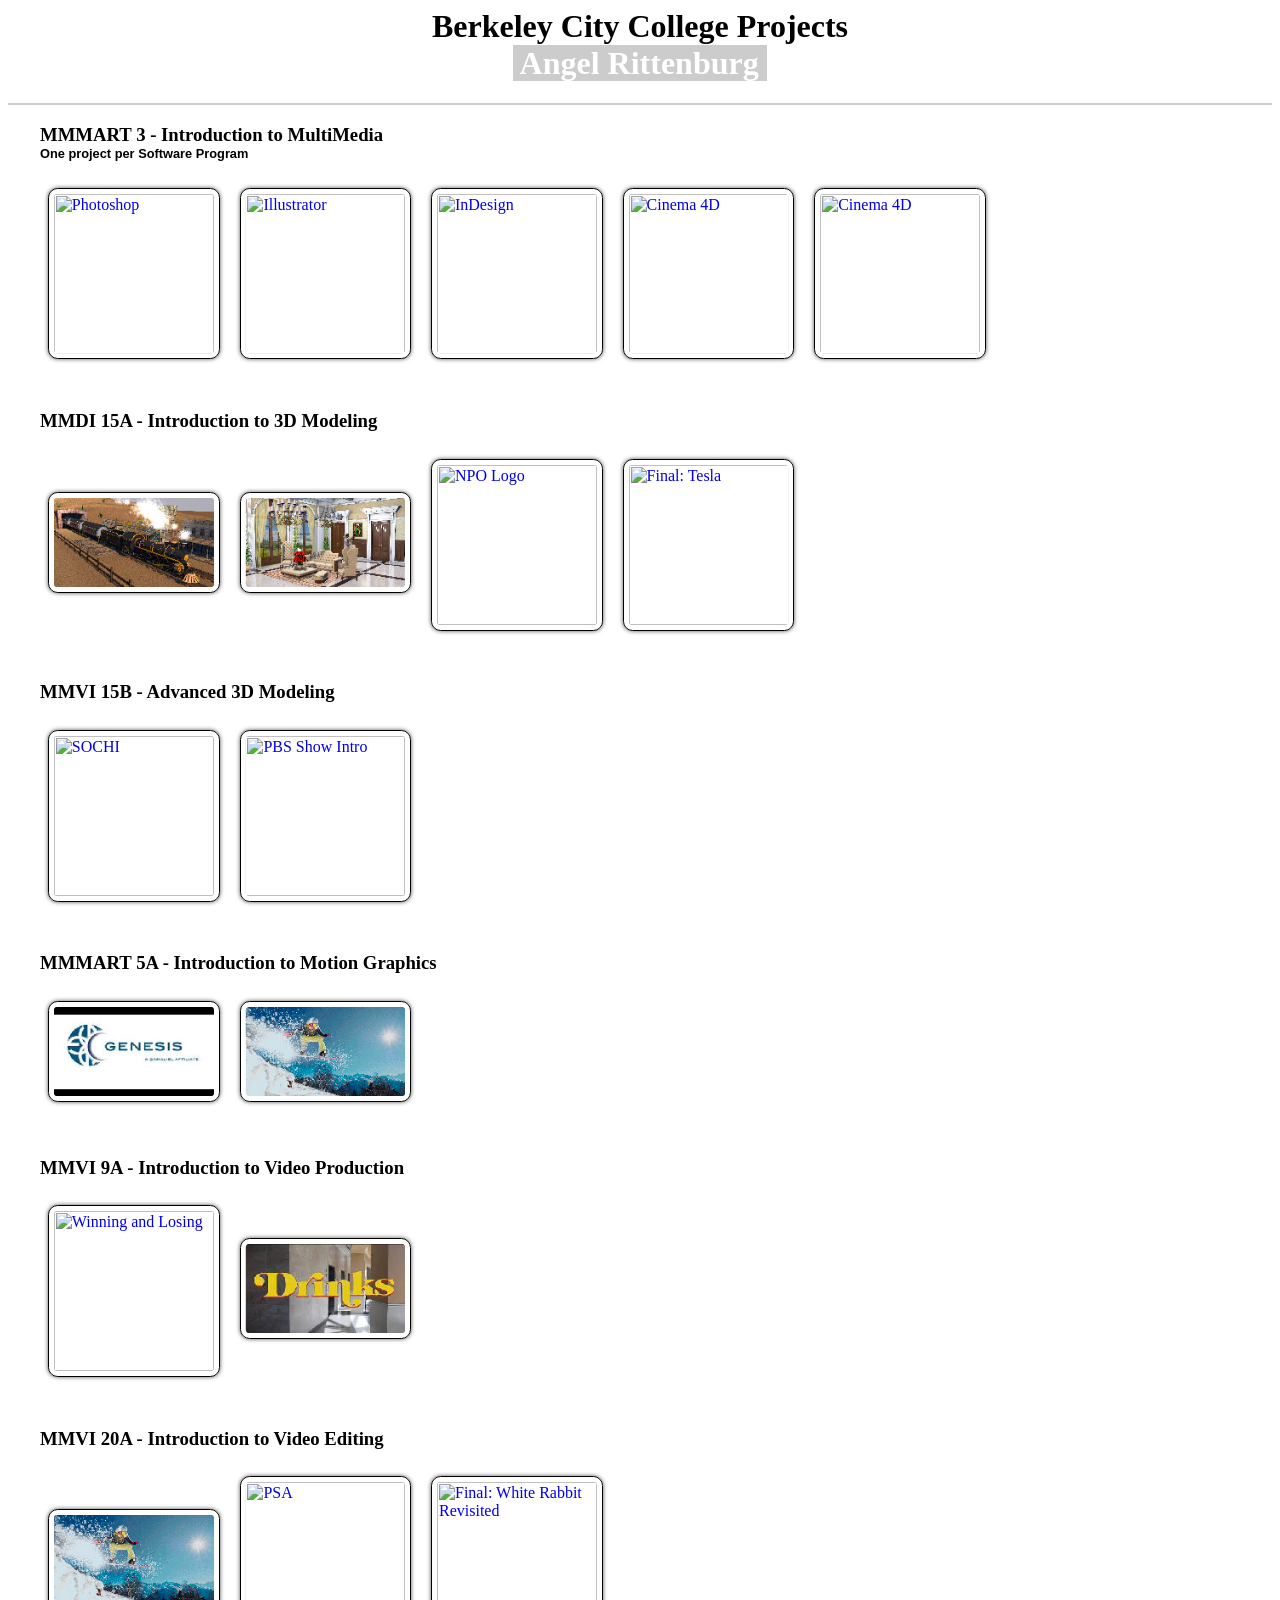
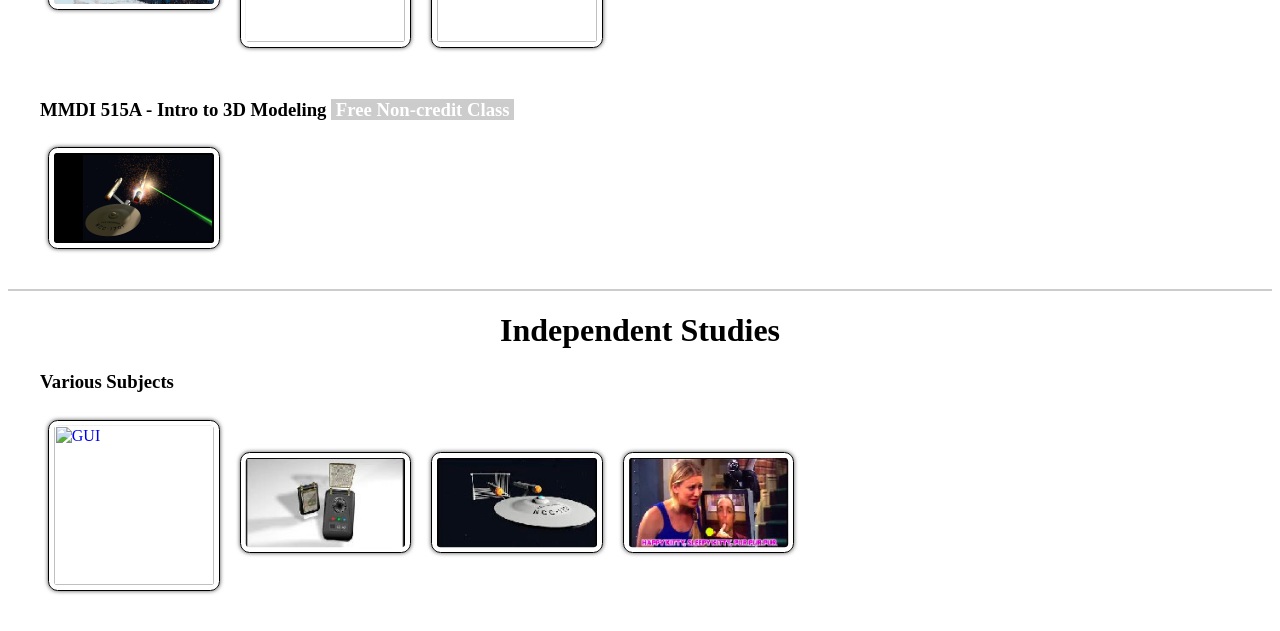
==== bcc/bcc.html @ 00ed19a5 "Repository created Files uploaded from Mac Studio" ====
<html>
    <head>
        <meta charset="UTF-8">
        <meta name="viewport" content="width=device-width, initial-scale=1, shrink-to-fit=no">
    <link rel="stylesheet" href="wr-css.css">
    <style>
      .backgroundcolor {
        border-radius: 25px;
        background: #cfcfcf;
        padding: 40px;
      }
      .angeL {
        background-color: #ccc;
        color: #fff;
      }
      #angeL, hr {
        border: #ccc solid .01rem;
      }
      .angeL2 {
        padding: 0 2rem;
      }
      #angeL2, img {
        margin: .5rem .5rem 2rem .5rem;
        width: 10rem;
        float: none;
        border: #000 .05rem solid;
        border-radius: .6rem;
        padding: .3rem;
        box-shadow: #525252 0px 0px 4px;
      }
      .caption {
        font-family: Arial, Helvetica, sans-serif;
        font-weight: 600;
        font-size: .8rem;
        margin: 0px;
        text-align: center;
      }
    </style>
    <title>Berkeley City College Projects | Angel Rittenburg</title>
</head>
<body>
    <div style="text-align: center;">
    <h1>Berkeley City College Projects<br/> <span class="angeL">&nbsp;Angel Rittenburg&nbsp;</span></h1>
    </div>
    <div class="angeL">
        <hr/>
    </div>
    <div class="angeL2">
      <h3>MMMART 3 - Introduction to MultiMedia<br /><span class="caption">One project per Software Program</span></h3>
      <a href="#" target="_blank"><img src="#" alt="Photoshop"></a>
      <a href="#" target="_blank"><img src="#" alt="Illustrator"></a>
      <a href="#" target="_blank"><img src="#" alt="InDesign"></a>
      <a href="#" target="_blank"><img src="#" alt="Cinema 4D"></a>
      <a href="#" target="_blank"><img src="#" alt="Cinema 4D"></a>
      <h3>MMDI 15A - Introduction to 3D Modeling</h3>
      <a href="https://docs.google.com/presentation/d/1h0hNgGyzepCiXZ9iIZQZOsV4nKHNKyoj/edit?usp=sharing&ouid=116327307470406542644&rtpof=true&sd=true" target="_blank"><img src="image_drop/thumb-001.jpg" alt="Train"></a>
      <a href="https://youtu.be/lpc-E8oDR24" target="_blank"><img src="image_drop/thumb-002.jpg" alt="Room"></a>
      <a href="https://youtu.be/fPs11xPxeLc" target="_blank"><img src="https://tinyurl.com/yckxbbet" alt="NPO Logo"></a>
      <a href="https://youtu.be/7XZ28Q-x8lI" target="_blank"><img src="https://tinyurl.com/2p8ur23v" alt="Final: Tesla"></a>
      <h3>MMVI 15B - Advanced 3D Modeling</h3>
      <a href="https://youtu.be/fazo9HaDUvk" target="_blank"><img src="https://tinyurl.com/mpcpchbx" alt="SOCHI"></a>
      <a href="https://youtu.be/B9sS5SPWIA8" target="_blank"><img src="https://tinyurl.com/yndh8tp5" alt="PBS Show Intro"></a>
      <h3>MMMART 5A - Introduction to Motion Graphics</h3>
      <a href="https://youtu.be/TFvg7usDI5Y" target="_blank"><img src="image_drop/thumb-007.jpg" alt="Genesis Promo"></a>
      <a href="#" target="_blank"><img src="image_drop/thumb-000.jpg" alt="Final: Good Girls promo"></a>
      <h3>MMVI 9A - Introduction to Video Production</h3>
      <a href="https://youtu.be/MYSd92gCe5Y" target="_blank"><img src="https://tinyurl.com/289axx8f" alt="Winning and Losing"></a>
      <a href="https://youtu.be/RYPHdlo79iQ" target="_blank"><img src="image_drop/thumb-005.jpg" alt="Final: Drinks"></a>
      <h3>MMVI 20A - Introduction to Video Editing</h3>
      <a href="../angelfinal2022/index.html" target="_blank"><img src="image_drop/thumb-000.jpg"></a>
      <a href="https://youtu.be/GSxre1SSnUM" target="_blank"><img src="https://tinyurl.com/rnn2vr84" alt="PSA"></a>
      <a href="../angelfinal2022/index.html" target="_blank"><img src="https://tinyurl.com/4kr4x2sb" alt="Final: White Rabbit Revisited"></a>
      <h3>MMDI 515A - Intro to 3D Modeling <span class="angeL">&nbsp;Free Non-credit Class&nbsp;</span></h3>
      <a href="https://docs.google.com/presentation/d/1us8Vv79ppXKYR2NhT92e9jAT3JtlIju7/edit?usp=sharing&ouid=116327307470406542644&rtpof=true&sd=true" target="blank"><img src="image_drop/thumb-008.jpg" alt="Spaceship"></a>
      <a href=""></a>
    </div>


    <hr class="angeL">
    <div class="angeL2">
      <h1 style="text-align: center;">Independent Studies</h1>
      <h3>Various Subjects</h3>      
      <a href="https://youtu.be/3uT_xDz5EUc" target="_blank"><img src="https://tinyurl.com/4r5wcrjn" alt="GUI"></a>
      <a href="https://youtu.be/ImjP-ANzmWw" target="_blank"><img src="image_drop/thumb-006.jpg" alt="TOS Communicator"></a>
      <a href="https://youtu.be/lpc-E8oDR24" target="_blank"><img src="image_drop/thumb-003.jpg" alt="Fly Out"></a>
      <a href="https://youtu.be/19yqhDIz2Oo" target="_blank"><img src="image_drop/thumb-004.jpg" alt="Soft Kitty"></a>
    </div>
</body>
</html>
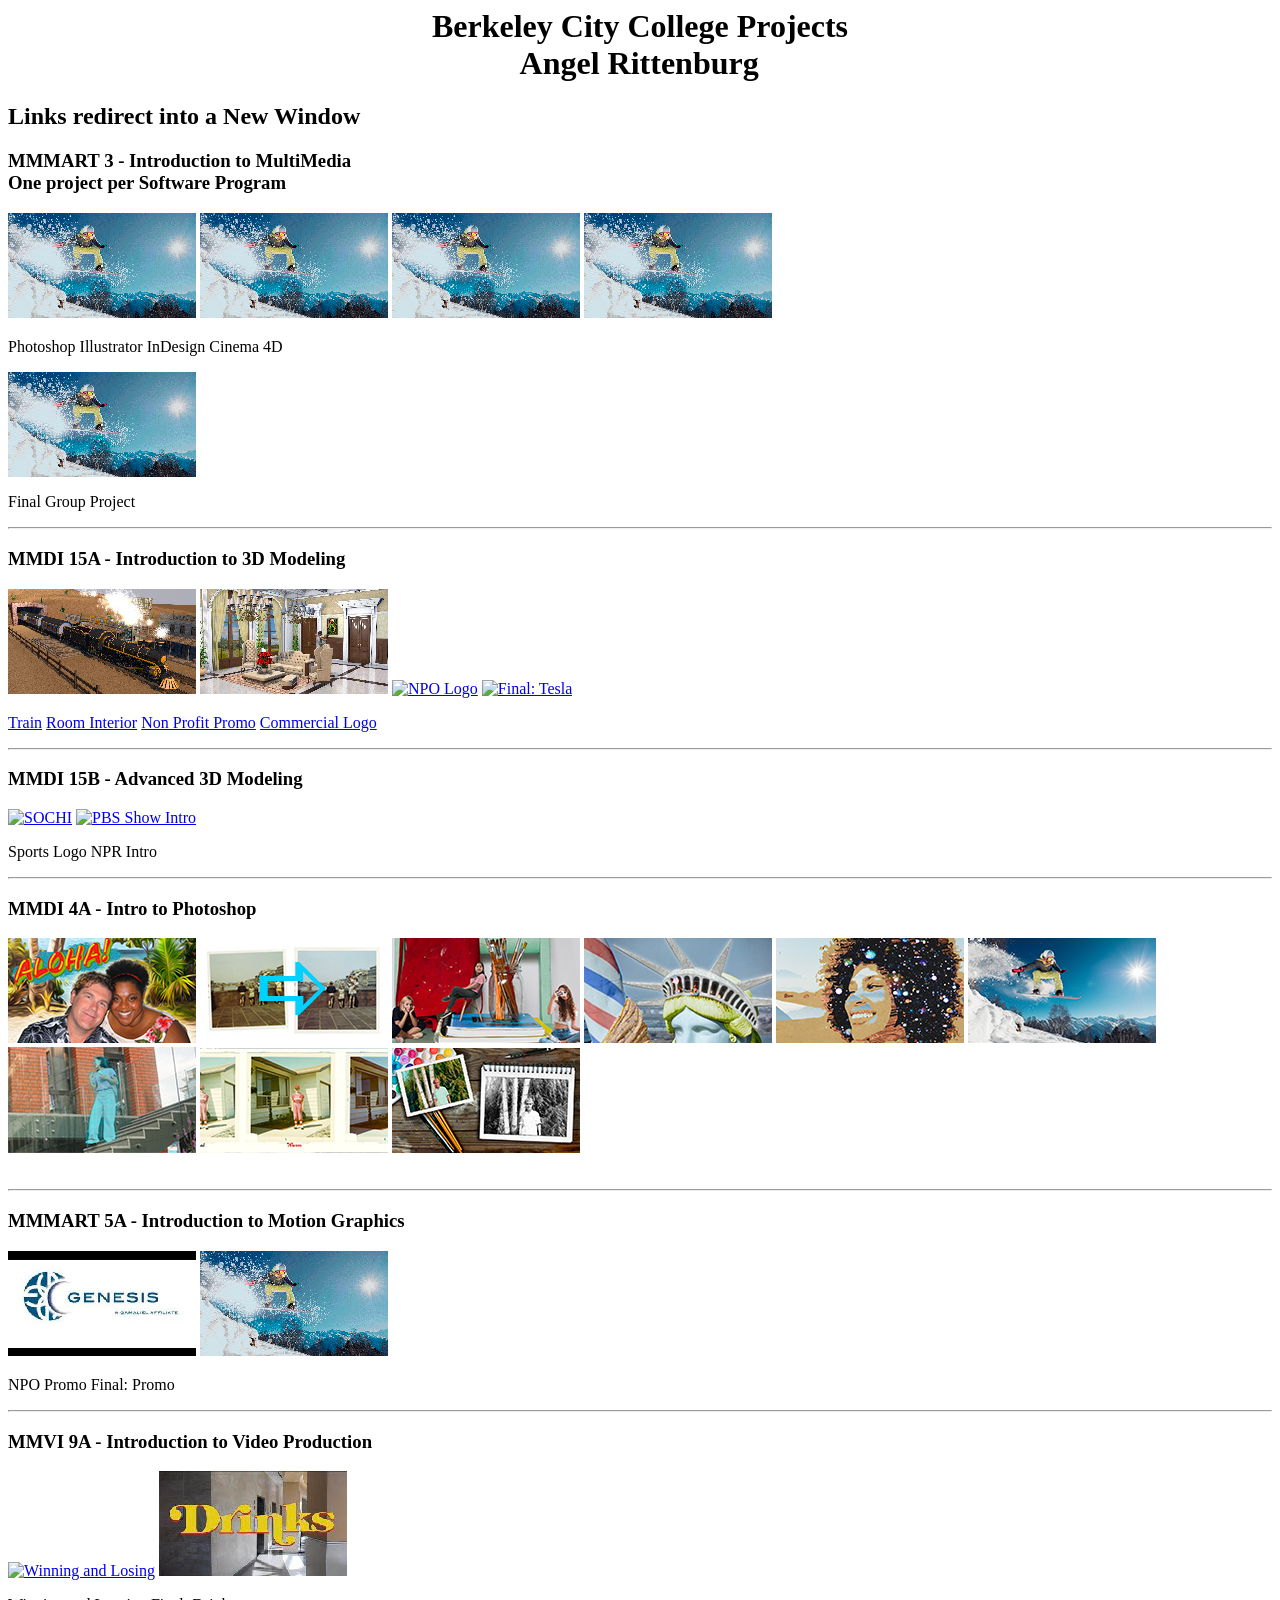
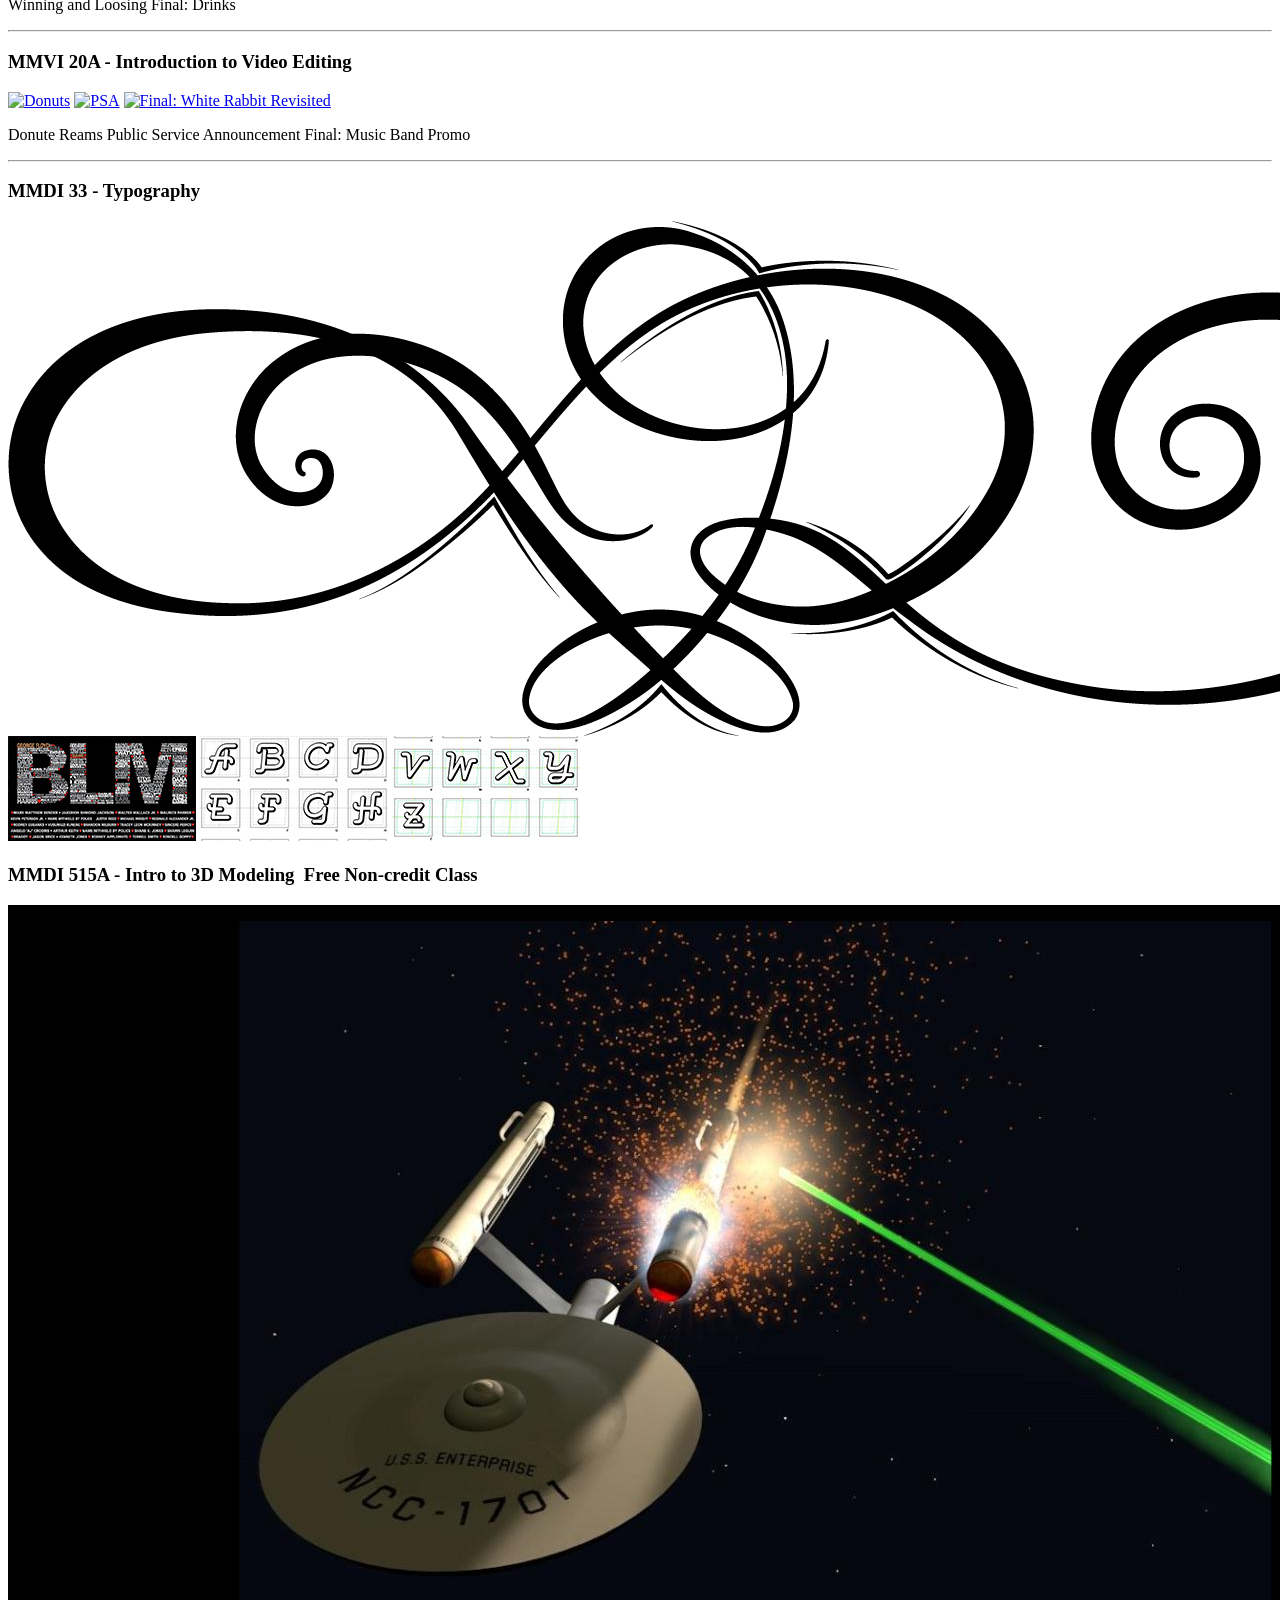
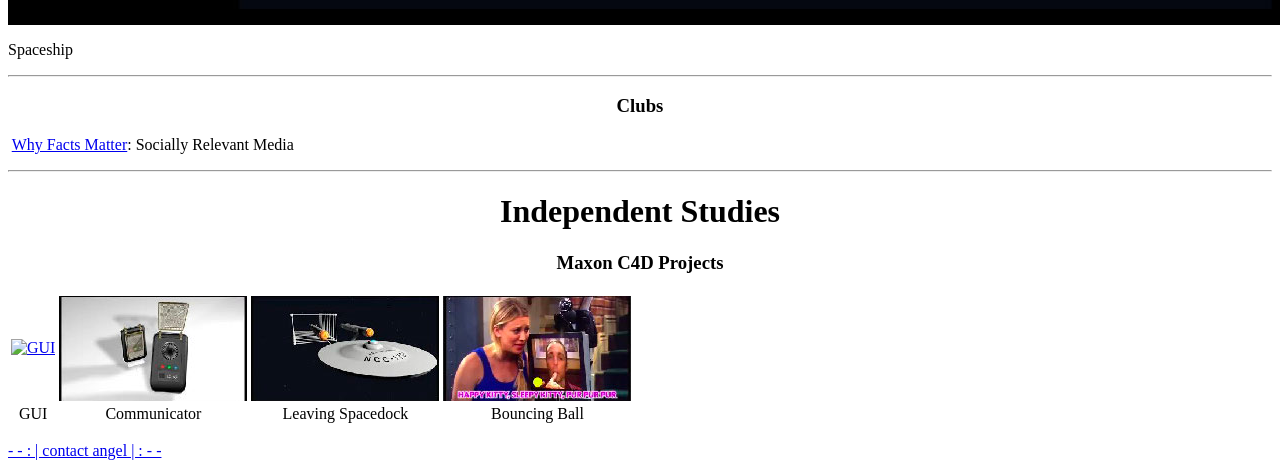
==== commit f1304bbd: "Update and additions" ====
--- a/bcc/bcc.html
+++ b/bcc/bcc.html
@@ -3,87 +3,127 @@
         <meta charset="UTF-8">
         <meta name="viewport" content="width=device-width, initial-scale=1, shrink-to-fit=no">
     <link rel="stylesheet" href="wr-css.css">
+    <link rel="stylesheet" href="bcc-ar.css">
+    <!-- Google Fonts -->
+    <link rel="stylesheet"
+          href="https://fonts.googleapis.com/css?family=Montez|Playfair+Display">
     <style>
-      .backgroundcolor {
-        border-radius: 25px;
-        background: #cfcfcf;
-        padding: 40px;
-      }
-      .angeL {
-        background-color: #ccc;
-        color: #fff;
-      }
-      #angeL, hr {
-        border: #ccc solid .01rem;
-      }
-      .angeL2 {
-        padding: 0 2rem;
-      }
-      #angeL2, img {
-        margin: .5rem .5rem 2rem .5rem;
-        width: 10rem;
-        float: none;
-        border: #000 .05rem solid;
-        border-radius: .6rem;
-        padding: .3rem;
-        box-shadow: #525252 0px 0px 4px;
-      }
-      .caption {
-        font-family: Arial, Helvetica, sans-serif;
-        font-weight: 600;
-        font-size: .8rem;
-        margin: 0px;
-        text-align: center;
-      }
     </style>
     <title>Berkeley City College Projects | Angel Rittenburg</title>
 </head>
 <body>
     <div style="text-align: center;">
-    <h1>Berkeley City College Projects<br/> <span class="angeL">&nbsp;Angel Rittenburg&nbsp;</span></h1>
+    <h1 span class="boX">Berkeley City College Projects</span><br/> <span class="angeL">&nbsp;Angel Rittenburg&nbsp;</span></h1>
     </div>
     <div class="angeL">
-        <hr/>
+    </div>
+    <div class="boX2">
+      <h2>Links redirect into a New Window<!-- 2023 Spring | 2022 Fall Summer Spring | 2021 Fall --></h2>
+    </div>
+    <div class="angeL">
     </div>
     <div class="angeL2">
       <h3>MMMART 3 - Introduction to MultiMedia<br /><span class="caption">One project per Software Program</span></h3>
-      <a href="#" target="_blank"><img src="#" alt="Photoshop"></a>
-      <a href="#" target="_blank"><img src="#" alt="Illustrator"></a>
-      <a href="#" target="_blank"><img src="#" alt="InDesign"></a>
-      <a href="#" target="_blank"><img src="#" alt="Cinema 4D"></a>
-      <a href="#" target="_blank"><img src="#" alt="Cinema 4D"></a>
+      <p><a href="#" target="_blank"><img src="image_drop/thumb-000.jpg" alt="Photoshop"></a>
+        <a href="#" target="_blank"><img src="image_drop/thumb-000.jpg" alt="Illustrator"></a>
+        <a href="#" target="_blank"><img src="image_drop/thumb-000.jpg" alt="InDesign"></a>
+        <a href="#" target="_blank"><img src="image_drop/thumb-000.jpg" alt="Cinema 4D"></a>
+        </p>
+        <p><a class="caption">Photoshop</a>
+          <a class="caption">Illustrator</a>
+          <a class="caption">InDesign</a>
+          <a class="caption">Cinema 4D</a></p>
+          <p><a href="#" target="_blank"><img src="image_drop/thumb-000.jpg" alt="Cinema 4D"></a></p>
+        <p><a class="caption">Final Group Project</a></p>
+      <hr/>
       <h3>MMDI 15A - Introduction to 3D Modeling</h3>
-      <a href="https://docs.google.com/presentation/d/1h0hNgGyzepCiXZ9iIZQZOsV4nKHNKyoj/edit?usp=sharing&ouid=116327307470406542644&rtpof=true&sd=true" target="_blank"><img src="image_drop/thumb-001.jpg" alt="Train"></a>
-      <a href="https://youtu.be/lpc-E8oDR24" target="_blank"><img src="image_drop/thumb-002.jpg" alt="Room"></a>
-      <a href="https://youtu.be/fPs11xPxeLc" target="_blank"><img src="https://tinyurl.com/yckxbbet" alt="NPO Logo"></a>
-      <a href="https://youtu.be/7XZ28Q-x8lI" target="_blank"><img src="https://tinyurl.com/2p8ur23v" alt="Final: Tesla"></a>
-      <h3>MMVI 15B - Advanced 3D Modeling</h3>
-      <a href="https://youtu.be/fazo9HaDUvk" target="_blank"><img src="https://tinyurl.com/mpcpchbx" alt="SOCHI"></a>
-      <a href="https://youtu.be/B9sS5SPWIA8" target="_blank"><img src="https://tinyurl.com/yndh8tp5" alt="PBS Show Intro"></a>
+      <p><a href="https://docs.google.com/presentation/d/1h0hNgGyzepCiXZ9iIZQZOsV4nKHNKyoj/edit?usp=sharing&ouid=116327307470406542644&rtpof=true&sd=true" target="_blank"><img src="image_drop/thumb-001.jpg" alt="Train"></a>
+        <a href="https://docs.google.com/presentation/d/1fxdKPEq9g-sknTEkvknZQm8INrpMuNPn/edit?usp=sharing&ouid=116327307470406542644&rtpof=true&sd=true" target="_blank"><img src="image_drop/thumb-002.jpg" alt="Room"></a>
+        <a href="https://youtu.be/fPs11xPxeLc" target="_blank"><img src="https://tinyurl.com/yckxbbet" alt="NPO Logo"></a>
+        <a href="https://youtu.be/7XZ28Q-x8lI" target="_blank"><img src="https://tinyurl.com/2p8ur23v" alt="Final: Tesla"></a></p>
+      <p><a href="#" class="caption">Train</a>
+        <a href="#" class="caption">Room Interior</a>
+        <a href="#" class="caption">Non Profit Promo</a>
+        <a href="#" class="caption">Commercial Logo</a></p>
+        <hr/>
+      <h3>MMDI 15B - Advanced 3D Modeling</h3>
+      <p><a href="https://youtu.be/fazo9HaDUvk" target="_blank"><img src="image_drop/thumb-009.jpg" alt="SOCHI"></a>
+        <a href="https://youtu.be/B9sS5SPWIA8" target="_blank"><img src="image_drop/thumb-010.jpg" alt="PBS Show Intro"></a></p>
+        <p><a class="caption">Sports Logo</a>
+          <a class="caption">NPR Intro</a>
+          <hr/>
+      <h3>MMDI 4A - Intro to Photoshop</h3>
+      <p><a href="image_drop/01_Rittenburg_selphie_01.jpg" target="_blank"><img src="image_drop/thumb-019.jpg"></a>
+        <a href="image_drop//01.3_Rittenburg_retouch.jpg" target="_blank"><img src="image_drop/thumb-027.jpg"></a>
+        <a href="image_drop/02.1_Rittenburg_Comp_Scaling.jpg" target="_blank"><img src="image_drop/thumb-020.jpg" alt="Scaling"></a>
+        <a href="image_drop/03_Rittenburg_Collage_house.jpg" target="Hansel & Gretel or Candy House"><img src="image_drop/thumb-021.jpg"></a>
+        <a href="image_drop/04_Rittenburg_Collage.jpg" target="_blank"><img src="image_drop/thumb-022.jpg"></a>
+        <a href="https://youtu.be/vfhx_NS3fqo"" target="_blank"><img src="image_drop/thumb-023.jpg"></a>
+        <a href="image_drop/07_Rittenburg_Rotoscope.mp4" target="_blank"><img src="image_drop/thumb-024.jpg"></a>
+        <a href="image_drop/11.1_Rittenburg_Levels_Color.jpg" target="_blank"><img src="image_drop/thumb-025.jpg"></a>
+        <a href="image_drop/11.2_Rittenburg_Photo_Fix.png" target="_blank"><img src="image_drop/thumb-028.jpg"></a></p>
+      <p><a href="https://angelofthe510.github.io/bccwebdesign/github/webpage/angelfinal2022/index.html" target="_blank"><img src="image_drop/thumb-017.jpg" alt=""></a></p>
+      <hr />
       <h3>MMMART 5A - Introduction to Motion Graphics</h3>
-      <a href="https://youtu.be/TFvg7usDI5Y" target="_blank"><img src="image_drop/thumb-007.jpg" alt="Genesis Promo"></a>
-      <a href="#" target="_blank"><img src="image_drop/thumb-000.jpg" alt="Final: Good Girls promo"></a>
+      <p><a href="https://youtu.be/TFvg7usDI5Y" target="_blank"><img src="image_drop/thumb-007.jpg" alt="Genesis Promo"></a>
+        <a href="#" target="_blank"><img src="image_drop/thumb-000.jpg" alt="Final: Good Girls promo"></a></p>
+        <p><a class="caption">NPO Promo</a>
+        <a class="caption">Final: Promo</a></p>
+        <hr/>
       <h3>MMVI 9A - Introduction to Video Production</h3>
-      <a href="https://youtu.be/MYSd92gCe5Y" target="_blank"><img src="https://tinyurl.com/289axx8f" alt="Winning and Losing"></a>
-      <a href="https://youtu.be/RYPHdlo79iQ" target="_blank"><img src="image_drop/thumb-005.jpg" alt="Final: Drinks"></a>
+      <p><a href="https://youtu.be/MYSd92gCe5Y" target="_blank"><img src="image_drop/thumb-011.jpg" alt="Winning and Losing"></a>
+        <a href="https://youtu.be/RYPHdlo79iQ" target="_blank"><img src="image_drop/thumb-005.jpg" alt="Final: Drinks"></a></p>
+        <p><a class="caption">Winning and Loosing</a>
+        <a class="caption">Final: Drinks</a></p>
+      <hr/>
       <h3>MMVI 20A - Introduction to Video Editing</h3>
-      <a href="../angelfinal2022/index.html" target="_blank"><img src="image_drop/thumb-000.jpg"></a>
-      <a href="https://youtu.be/GSxre1SSnUM" target="_blank"><img src="https://tinyurl.com/rnn2vr84" alt="PSA"></a>
-      <a href="../angelfinal2022/index.html" target="_blank"><img src="https://tinyurl.com/4kr4x2sb" alt="Final: White Rabbit Revisited"></a>
+      <p>
+        <a href="../angelfinal2022/index.html" target="_blank"><img src="image_drop/thumb-016.jpg" alt="Donuts"></a>
+        <a href="https://youtu.be/GSxre1SSnUM" target="_blank"><img src="image_drop/thumb-013.jpg" alt="PSA"></a>
+        <a href="../angelfinal2022/index.html" target="_blank"><img src="image_drop/thumb-017.jpg" alt="Final: White Rabbit Revisited"></a></p>
+        <p><a class="caption">Donute Reams
+          <a class="caption">Public Service Announcement</a>
+          <a class="caption">Final: Music Band Promo</a>
+        </p>
+        <hr/>
+        <h3>MMDI 33 - Typography</h3>
+        <p>
+          <a href="image_drop/33-Lettermark-2.png" target="_blank"><img src="image_drop/33-Lettermark-2.png" alt=""></a>
+          <a href="image_drop/33_Social_Justice_2.png" target="_blank"><img src="image_drop/thumb-029.jpg" alt=""></a>
+          <a href="image_drop/33_Font_A-M_2.jpg" target="_blank"><img src="image_drop/thumb-030.jpg" alt=""></a>
+          <a href="image_drop/33_Font_N-Z_2.jpg" target="_blank"><img src="image_drop/thumb-031.jpg" alt=""></a>
+        </p>
       <h3>MMDI 515A - Intro to 3D Modeling <span class="angeL">&nbsp;Free Non-credit Class&nbsp;</span></h3>
-      <a href="https://docs.google.com/presentation/d/1us8Vv79ppXKYR2NhT92e9jAT3JtlIju7/edit?usp=sharing&ouid=116327307470406542644&rtpof=true&sd=true" target="blank"><img src="image_drop/thumb-008.jpg" alt="Spaceship"></a>
-      <a href=""></a>
+      <p><a href="https://docs.google.com/presentation/d/1us8Vv79ppXKYR2NhT92e9jAT3JtlIju7/edit?usp=sharing&ouid=116327307470406542644&rtpof=true&sd=true" target="blank"><img src="image_drop/thumb-008.jpg" alt="Spaceship"></a>
+        <a href=""></a></p>
+        <p><a class="caption">Spaceship</a></p>
+        <hr />
+        <h3 style="text-align: center">Clubs</h3>
+        <p><img src="image_drop/wfm_tm.jpg" alt=""> <a href="https://www.whyfactsmatter.com" target="_blank">Why Facts Matter</a>: Socially Relevant Media</p>
+      </div>
     </div>
-
 
     <hr class="angeL">
     <div class="angeL2">
-      <h1 style="text-align: center;">Independent Studies</h1>
-      <h3>Various Subjects</h3>      
-      <a href="https://youtu.be/3uT_xDz5EUc" target="_blank"><img src="https://tinyurl.com/4r5wcrjn" alt="GUI"></a>
-      <a href="https://youtu.be/ImjP-ANzmWw" target="_blank"><img src="image_drop/thumb-006.jpg" alt="TOS Communicator"></a>
-      <a href="https://youtu.be/lpc-E8oDR24" target="_blank"><img src="image_drop/thumb-003.jpg" alt="Fly Out"></a>
-      <a href="https://youtu.be/19yqhDIz2Oo" target="_blank"><img src="image_drop/thumb-004.jpg" alt="Soft Kitty"></a>
+      <h1 style="text-align: center">Independent Studies</h1>
+      <h3 style="text-align: center">Maxon C4D Projects</h3>      
+      <table style="text-align: center">
+        <tr>
+          <td><a href="https://youtu.be/3uT_xDz5EUc" target="_blank"><img src="image_drop/thumb-018.jpg" alt="GUI"></a></td>
+          <td><a href="https://youtu.be/ImjP-ANzmWw" target="_blank"><img src="image_drop/thumb-006.jpg" alt="TOS Communicator"></a></td>
+          <td><a href="https://youtu.be/lpc-E8oDR24" target="_blank"><img src="image_drop/thumb-003.jpg" alt="Fly Out"></a></td>
+          <td><a href="https://youtu.be/19yqhDIz2Oo" target="_blank"><img src="image_drop/thumb-004.jpg" alt="Soft Kitty"></a></td>
+        </tr>
+        <tr>
+          <td class="caption">GUI</td>
+          <td class="caption">Communicator</td>
+          <td class="caption">Leaving Spacedock</td>
+          <td class="caption">Bouncing Ball</td>
+        </tr>
+      </table>
+    </div>
+    <div class="footer">
+      <p><a href="mailto:angelrittenburg@gmail.com">- - : | contact angel | : - - </a></p>
     </div>
 </body>
 </html>
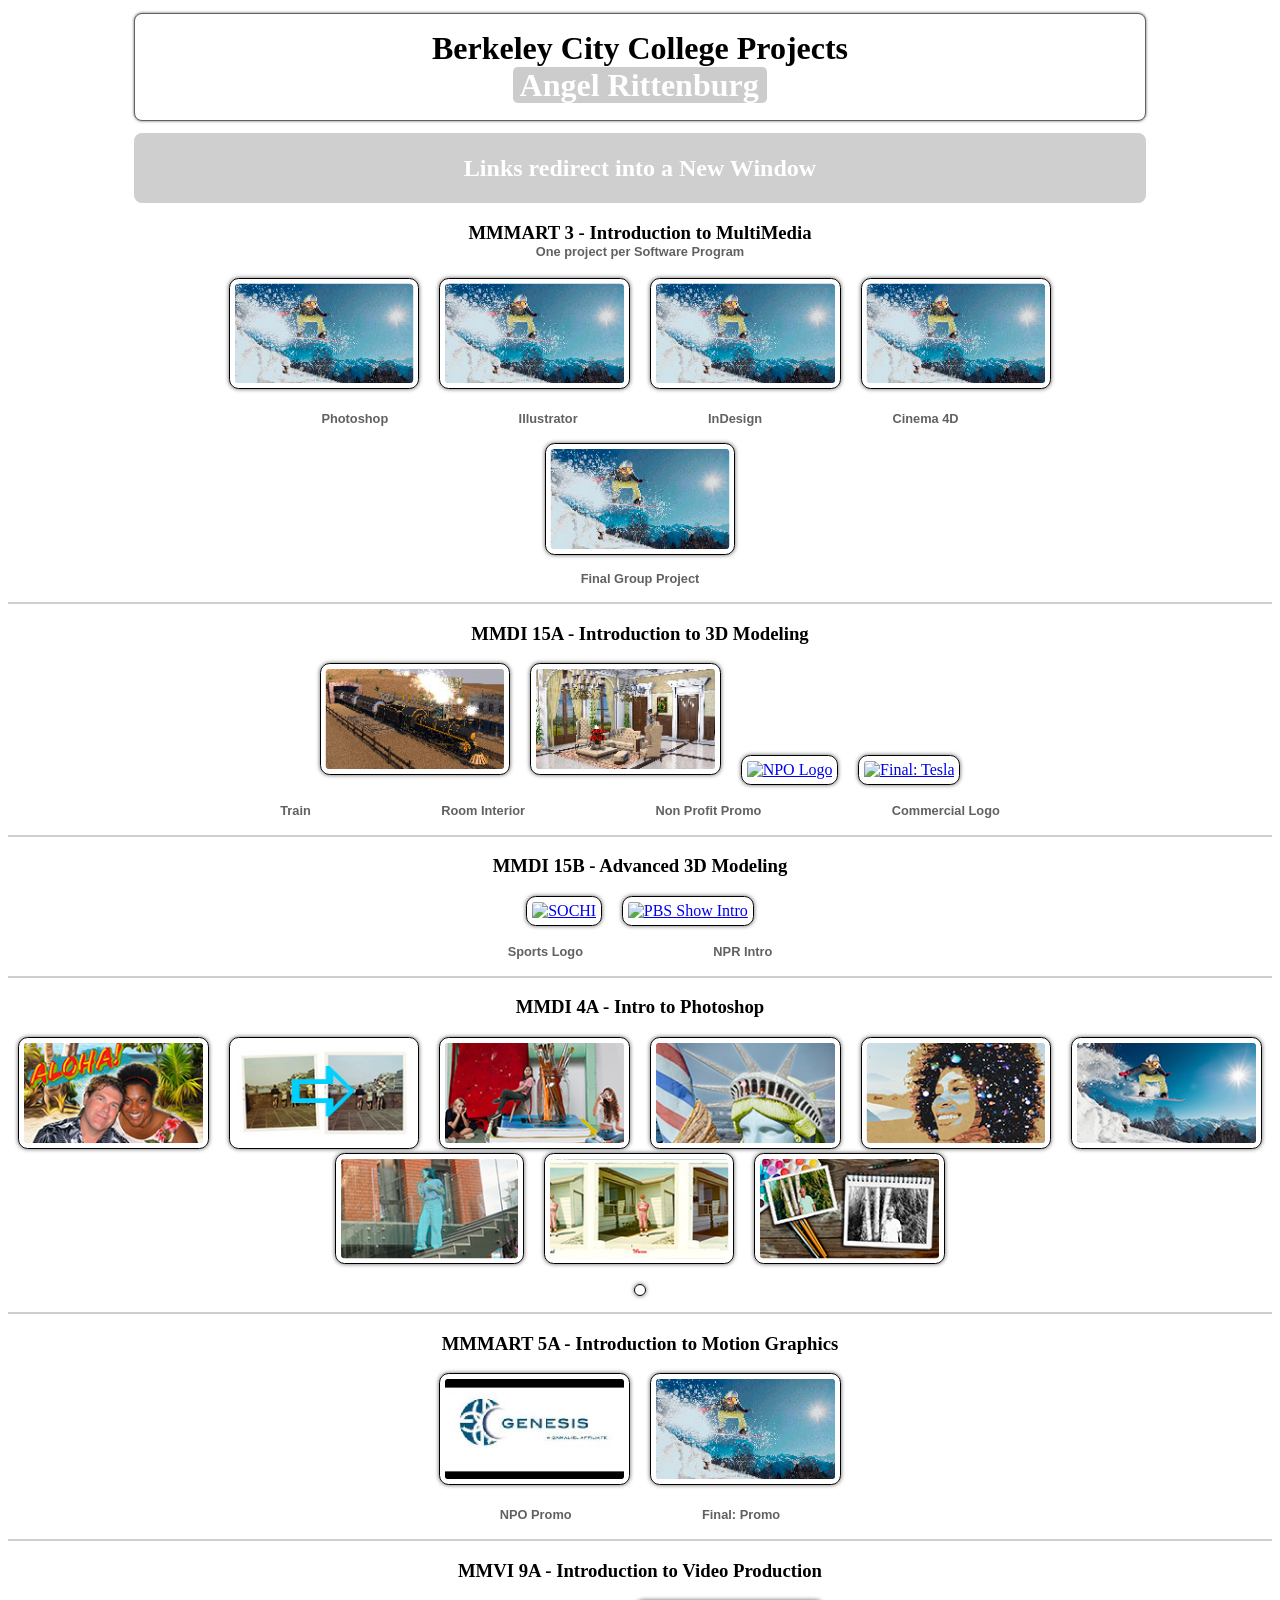
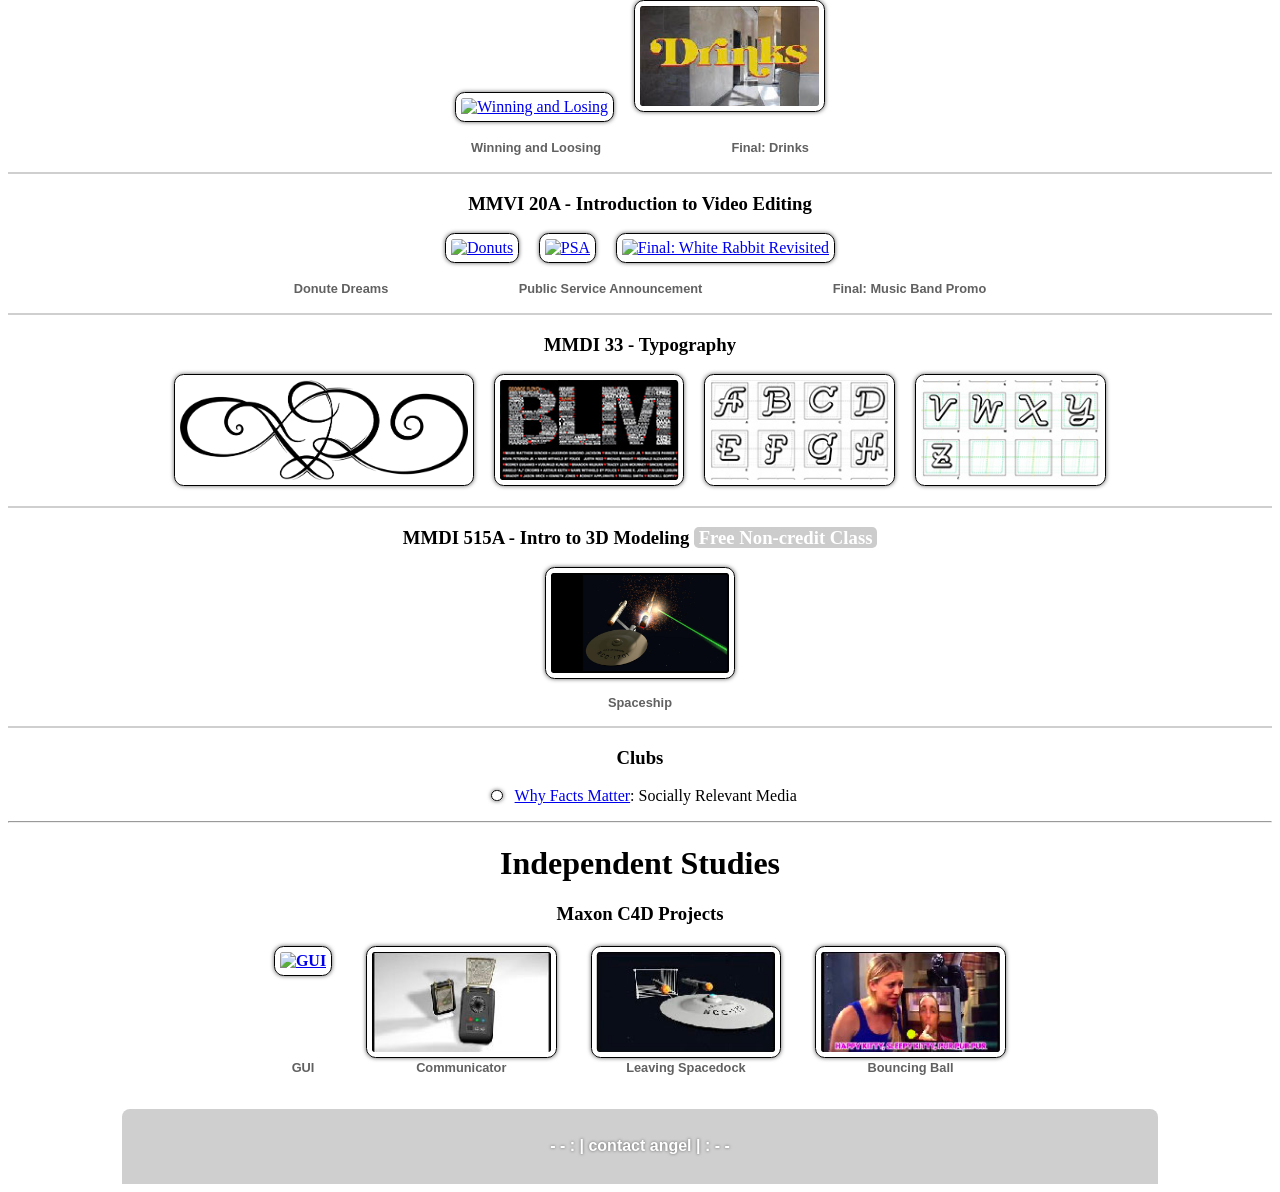
==== commit b46a0e20: "Update + additions" ====
--- a/bcc/bcc.html
+++ b/bcc/bcc.html
@@ -81,7 +81,7 @@
         <a href="../angelfinal2022/index.html" target="_blank"><img src="image_drop/thumb-016.jpg" alt="Donuts"></a>
         <a href="https://youtu.be/GSxre1SSnUM" target="_blank"><img src="image_drop/thumb-013.jpg" alt="PSA"></a>
         <a href="../angelfinal2022/index.html" target="_blank"><img src="image_drop/thumb-017.jpg" alt="Final: White Rabbit Revisited"></a></p>
-        <p><a class="caption">Donute Reams
+        <p><a class="caption">Donute Dreams</a>
           <a class="caption">Public Service Announcement</a>
           <a class="caption">Final: Music Band Promo</a>
         </p>
@@ -93,6 +93,7 @@
           <a href="image_drop/33_Font_A-M_2.jpg" target="_blank"><img src="image_drop/thumb-030.jpg" alt=""></a>
           <a href="image_drop/33_Font_N-Z_2.jpg" target="_blank"><img src="image_drop/thumb-031.jpg" alt=""></a>
         </p>
+        <hr />
       <h3>MMDI 515A - Intro to 3D Modeling <span class="angeL">&nbsp;Free Non-credit Class&nbsp;</span></h3>
       <p><a href="https://docs.google.com/presentation/d/1us8Vv79ppXKYR2NhT92e9jAT3JtlIju7/edit?usp=sharing&ouid=116327307470406542644&rtpof=true&sd=true" target="blank"><img src="image_drop/thumb-008.jpg" alt="Spaceship"></a>
         <a href=""></a></p>
--- a/bcc/bcc-ar.css
+++ b/bcc/bcc-ar.css
@@ -0,0 +1,94 @@
+
+body {
+    font-family: ;
+  }
+  .backgroundcolor {
+    border-radius: 25px;
+    background: #cfcfcf;
+    padding: 40px;
+  }
+  .boX {
+    border: #616161 1px solid;
+    border-radius: .5rem;
+    background-color: #fff;
+    margin: 1% 10%;
+    padding: 12pt 0pt;
+    box-shadow: #616161 0px 0px 3px;
+  }
+  .boX2 {
+    text-align: center; 
+    background-color:#cfcfcf;
+    color: white;
+    border-radius: .5rem;
+    margin: 1% 10%;
+    padding: .1rem;
+  }
+  .angeL {
+    background-color: #ccc;
+    color: #fff;
+    border-radius: .3rem;
+  }
+  .angeL2 hr {
+    border:#cfcfcf solid 1pt;
+  }
+  .angeL2 {
+    text-align: center;
+    margin-left: auto;
+    margin-right: auto;
+  }
+  .angeL2 img {
+    max-height: 100px;
+    float: none;
+    border: #000 .05rem solid;
+    border-radius: .6rem;
+    padding: .3rem;
+    margin-left: .5rem;
+    margin-right: .5rem;
+    box-shadow: #616161 0px 0px 4px;
+  }
+  .angel2 a:hover img {
+    background-color: rgb(3, 150, 3);
+    box-shadow: lime 0px 0px 6px;
+  }
+  .angeL2 table {
+    margin-left: auto;
+    margin-right: auto;
+    font-weight: bolder;
+    text-align: center;
+  }
+  .angeL2 td {
+    padding: 0rem .5rem;
+    width: auto;
+    vertical-align: top;
+    }
+  .caption {
+    font-family: Arial, Helvetica, sans-serif;
+    color: #616161;
+    text-decoration: none;
+    font-weight: 600;
+    font-size: .8rem;
+    text-align: center;
+    padding: 5%;
+  }
+  .footer {
+    margin-top: 2rem;
+    text-align: center;
+    width: 80%;
+    padding: 1%;
+    margin-left: auto;
+    margin-right: auto;
+    color: white;
+    background-color: #cfcfcf;
+    border-radius: .5rem .5rem 0rem 0rem;
+  }
+  .footer a {
+    font-family: 'Franklin Gothic Medium', 'Arial Narrow', Arial, sans-serif;
+    font-weight: 600;
+    color:#fff;
+    text-shadow: #616161 0px 0px 3px;
+    text-decoration: none;
+  }
+  .footer a:hover {
+    font-size: larger;
+  }
+
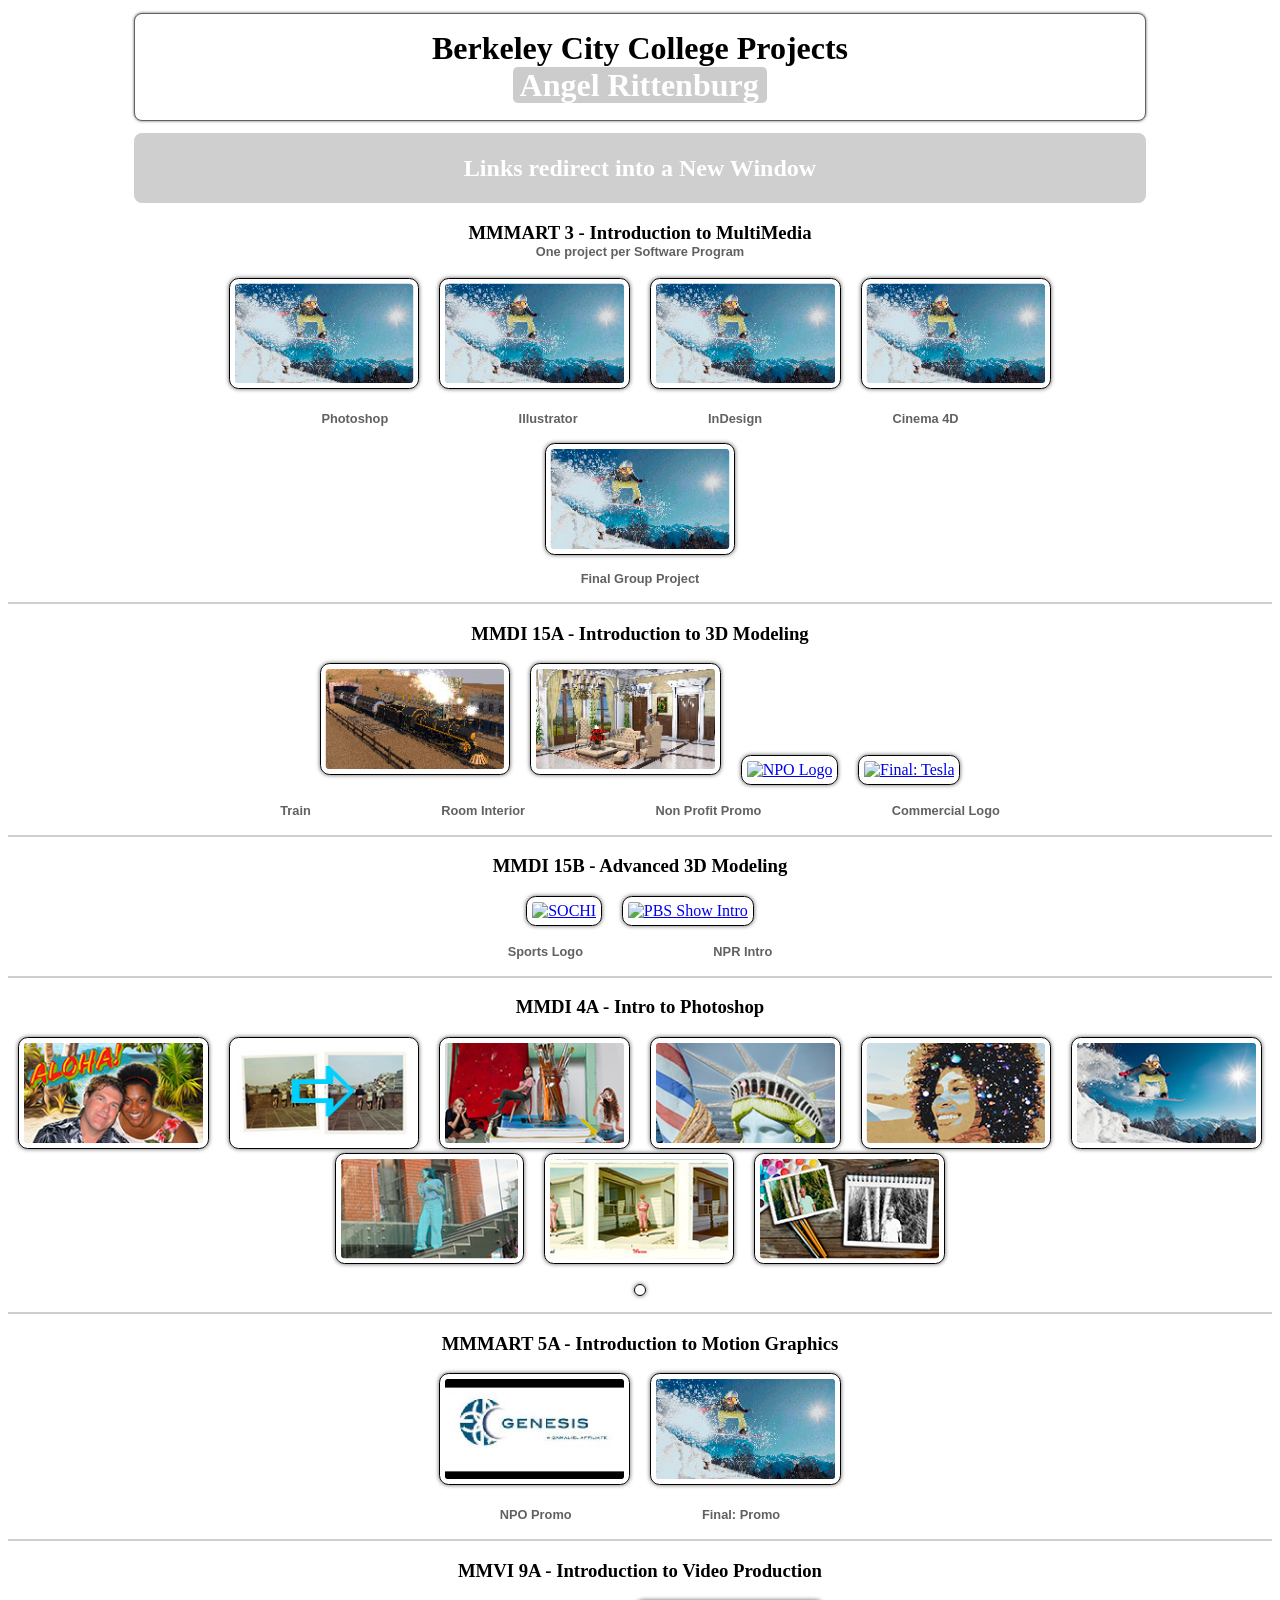
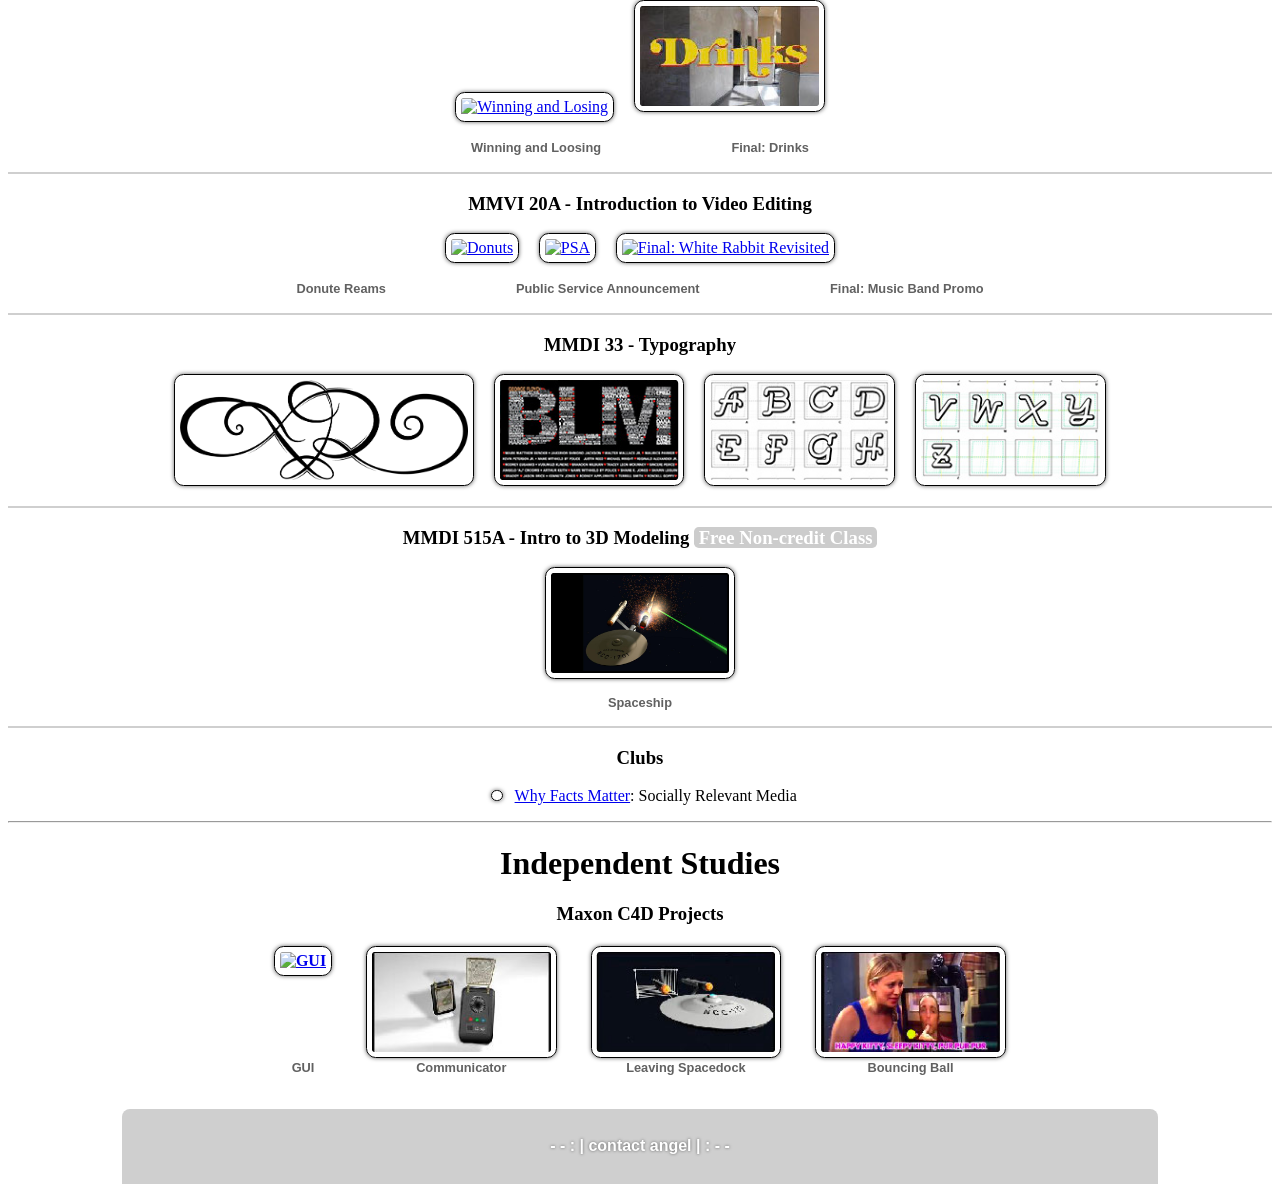
==== commit 54384c9c: "fix code" ====
--- a/bcc/bcc.html
+++ b/bcc/bcc.html
@@ -2,7 +2,7 @@
     <head>
         <meta charset="UTF-8">
         <meta name="viewport" content="width=device-width, initial-scale=1, shrink-to-fit=no">
-    <link rel="stylesheet" href="wr-css.css">
+    <link rel="stylesheet" href="../angelfinal2022/wr-css.css">
     <link rel="stylesheet" href="bcc-ar.css">
     <!-- Google Fonts -->
     <link rel="stylesheet"
@@ -81,7 +81,7 @@
         <a href="../angelfinal2022/index.html" target="_blank"><img src="image_drop/thumb-016.jpg" alt="Donuts"></a>
         <a href="https://youtu.be/GSxre1SSnUM" target="_blank"><img src="image_drop/thumb-013.jpg" alt="PSA"></a>
         <a href="../angelfinal2022/index.html" target="_blank"><img src="image_drop/thumb-017.jpg" alt="Final: White Rabbit Revisited"></a></p>
-        <p><a class="caption">Donute Dreams</a>
+        <p><a class="caption">Donute Reams
           <a class="caption">Public Service Announcement</a>
           <a class="caption">Final: Music Band Promo</a>
         </p>
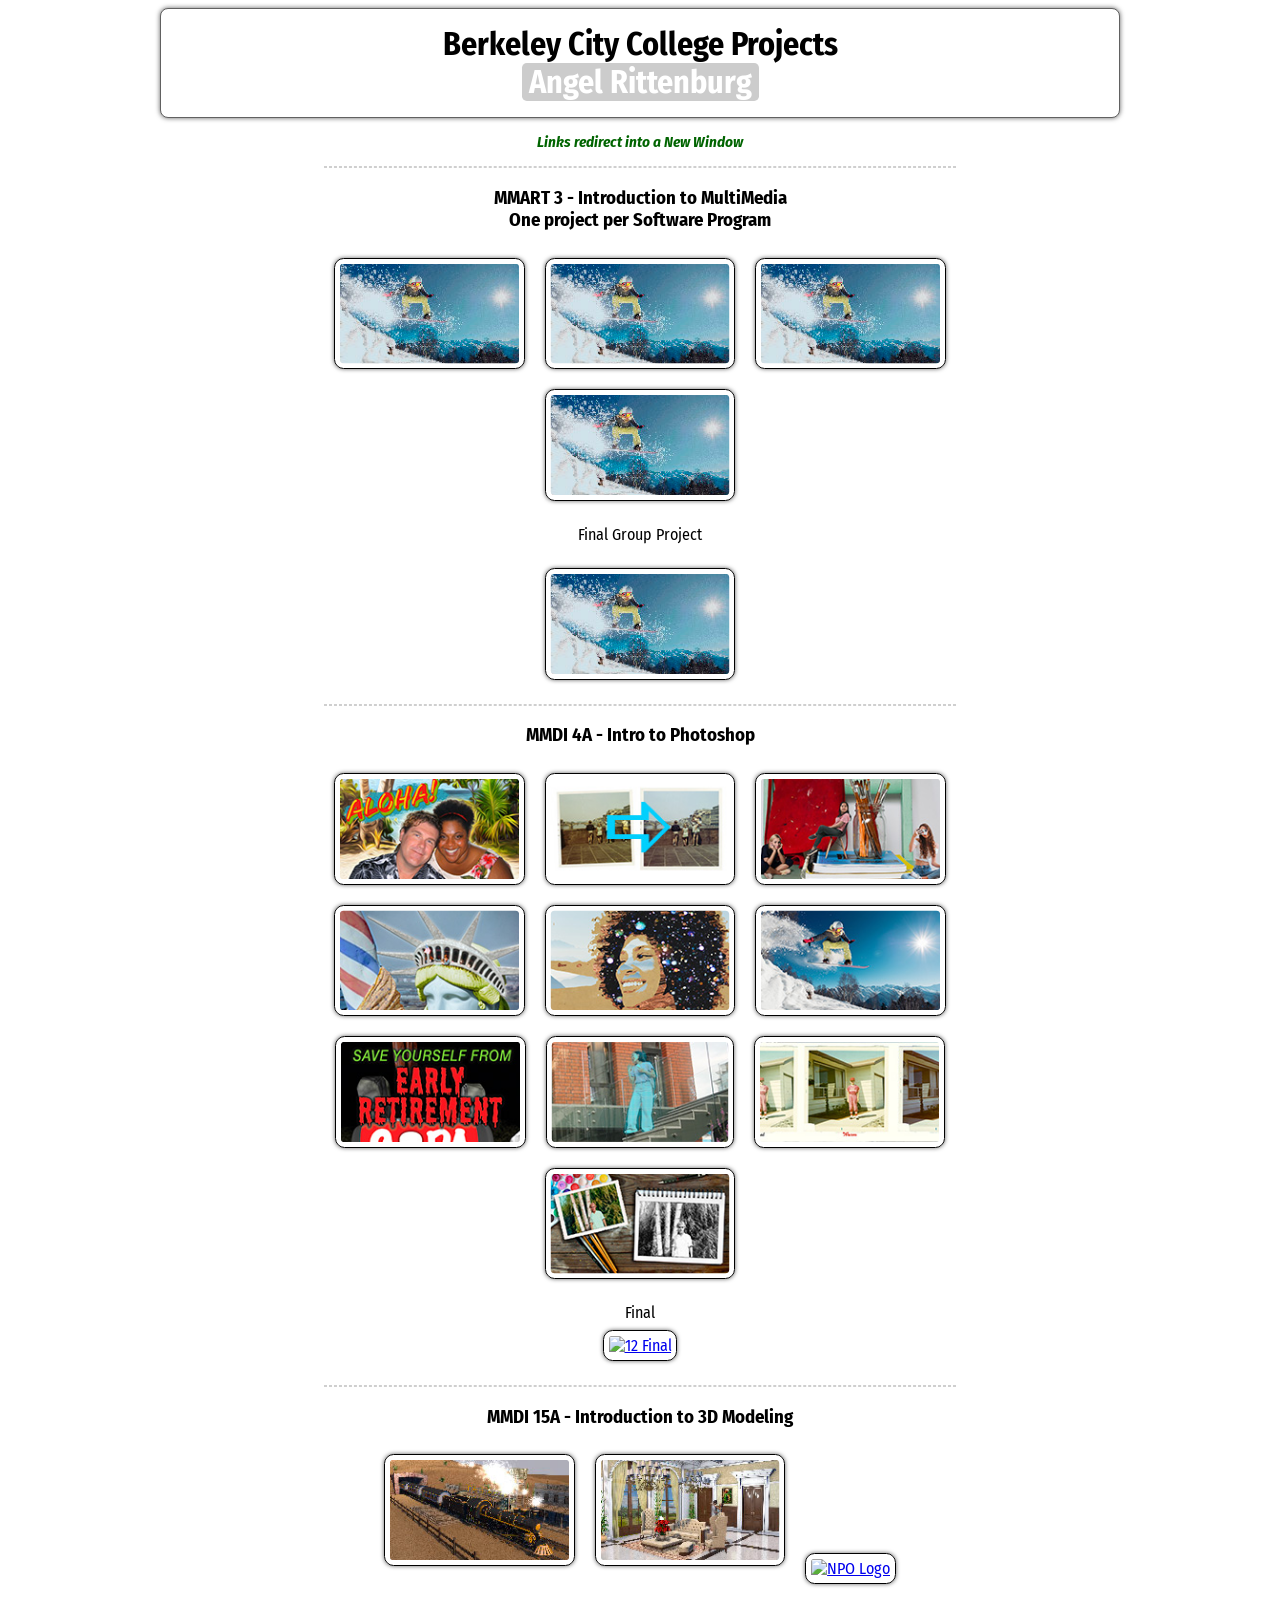
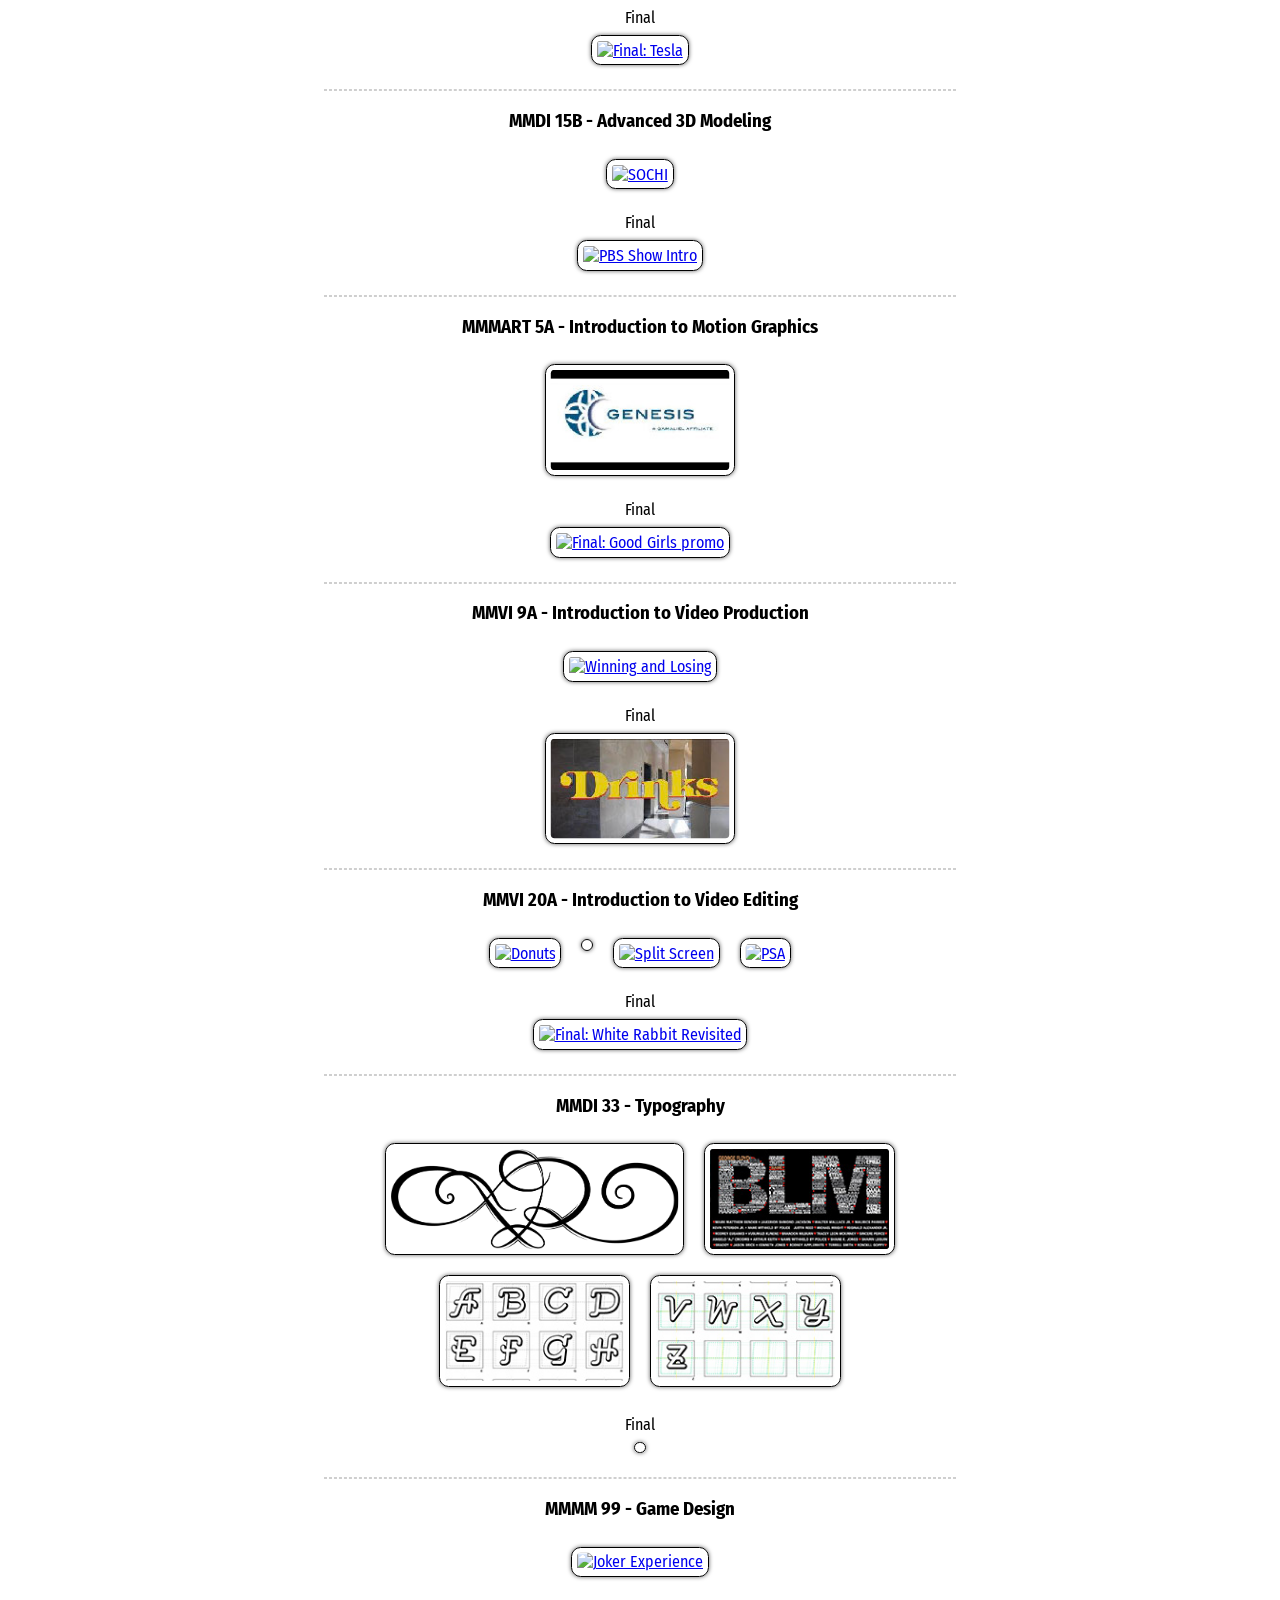
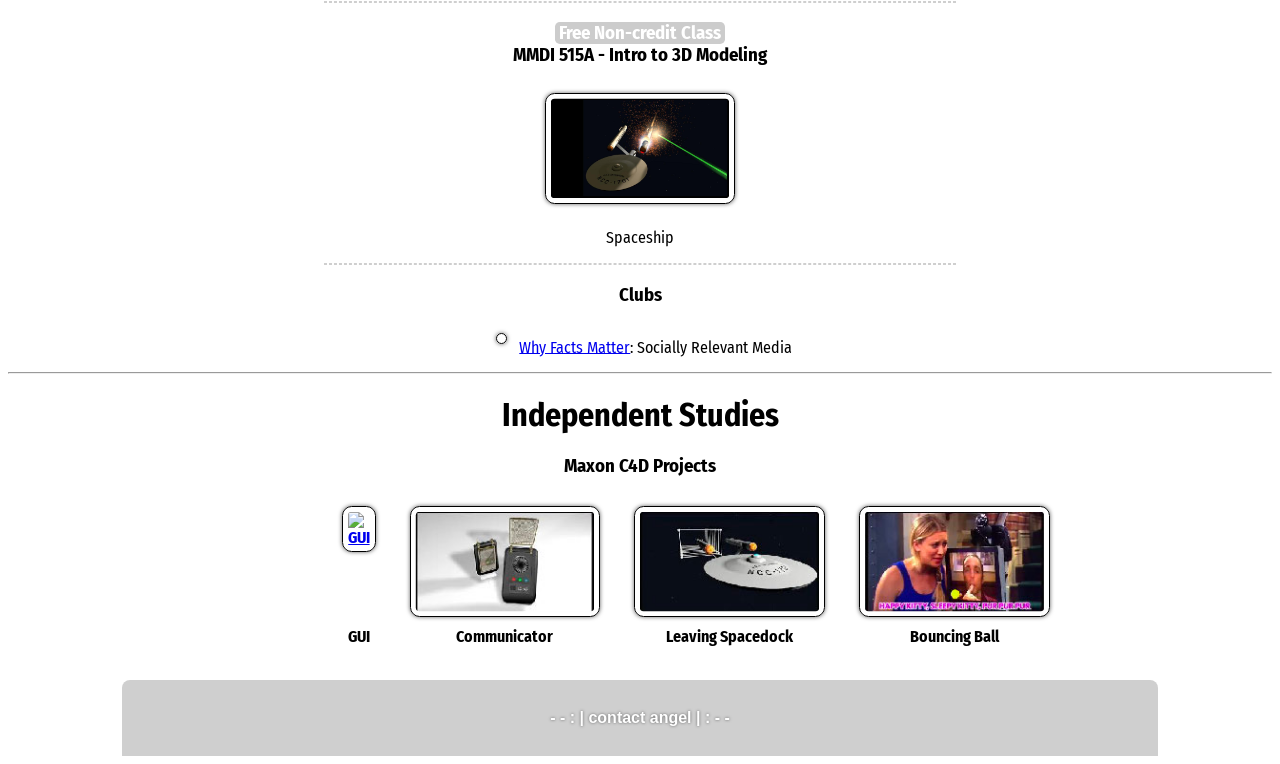
==== commit 7a73184b: "Spring 2023 added" ====
--- a/bcc/bcc.html
+++ b/bcc/bcc.html
@@ -2,12 +2,14 @@
     <head>
         <meta charset="UTF-8">
         <meta name="viewport" content="width=device-width, initial-scale=1, shrink-to-fit=no">
-    <link rel="stylesheet" href="../angelfinal2022/wr-css.css">
+    <!--link rel="stylesheet" href="../angelfinal2022/wr-css.css"-->
     <link rel="stylesheet" href="bcc-ar.css">
     <!-- Google Fonts -->
-    <link rel="stylesheet"
-          href="https://fonts.googleapis.com/css?family=Montez|Playfair+Display">
+    <link rel="preconnect" href="https://fonts.googleapis.com">
+<!--link rel="preconnect" href="https://fonts.gstatic.com" crossorigin>
+<link href="https://fonts.googleapis.com/css2?family=Fira+Sans+Condensed:wght@600" rel="stylesheet"-->
     <style>
+      @import url('https://fonts.googleapis.com/css2?family=Fira+Sans+Condensed:wght@300&display=swap');
     </style>
     <title>Berkeley City College Projects | Angel Rittenburg</title>
 </head>
@@ -15,75 +17,79 @@
     <div style="text-align: center;">
     <h1 span class="boX">Berkeley City College Projects</span><br/> <span class="angeL">&nbsp;Angel Rittenburg&nbsp;</span></h1>
     </div>
-    <div class="angeL">
-    </div>
-    <div class="boX2">
-      <h2>Links redirect into a New Window<!-- 2023 Spring | 2022 Fall Summer Spring | 2021 Fall --></h2>
-    </div>
-    <div class="angeL">
+    <div class="angeL2">
+      <h3 style="color: darkgreen; font-style: italic; font-size: 95%;">Links redirect into a New Window<!-- 2023 Spring | 2022 Fall Summer Spring | 2021 Fall --></h3>
+      <hr />
     </div>
     <div class="angeL2">
-      <h3>MMMART 3 - Introduction to MultiMedia<br /><span class="caption">One project per Software Program</span></h3>
+      <h3>MMART 3 - Introduction to MultiMedia<br /><span class="caption">One project per Software Program</span></h3>
       <p><a href="#" target="_blank"><img src="image_drop/thumb-000.jpg" alt="Photoshop"></a>
         <a href="#" target="_blank"><img src="image_drop/thumb-000.jpg" alt="Illustrator"></a>
-        <a href="#" target="_blank"><img src="image_drop/thumb-000.jpg" alt="InDesign"></a>
+        <a href="#" target="_blank"><img src="image_drop/thumb-000.jpg" alt="InDesign"></a> 
         <a href="#" target="_blank"><img src="image_drop/thumb-000.jpg" alt="Cinema 4D"></a>
-        </p>
-        <p><a class="caption">Photoshop</a>
-          <a class="caption">Illustrator</a>
-          <a class="caption">InDesign</a>
-          <a class="caption">Cinema 4D</a></p>
-          <p><a href="#" target="_blank"><img src="image_drop/thumb-000.jpg" alt="Cinema 4D"></a></p>
-        <p><a class="caption">Final Group Project</a></p>
+      </p>
+      <p><a class="caption">Final Group Project</a></p>
+      <p><a href="#" target="_blank"><img src="image_drop/thumb-000.jpg" alt="Final"></a></p>
+      
       <hr/>
+      <h3>MMDI 4A - Intro to Photoshop</h3>
+      <p><a href="image_drop/01_Rittenburg_selphie_01.jpg" target="_blank"><img src="image_drop/thumb-019.jpg" alt="1 Selfie"></a>
+        <a href="image_drop//01.3_Rittenburg_retouch.jpg" target="_blank"><img src="image_drop/thumb-027.jpg" alt="1 Retouch"></a>
+        <a href="image_drop/02.1_Rittenburg_Comp_Scaling.jpg" target="_blank"><img src="image_drop/thumb-020.jpg" alt="2 Scaling"></a>
+        <a href="image_drop/03_Rittenburg_Collage_house.jpg" target="Hansel & Gretel or Candy House"><img src="image_drop/thumb-021.jpg" alt="3 Candy House"></a>
+        <a href="image_drop/04_Rittenburg_Collage.jpg" target="_blank"><img src="image_drop/thumb-022.jpg" alt="4 Photo Collage"></a>
+        <a href="https://youtu.be/vfhx_NS3fqo"" target="_blank"><img src="image_drop/thumb-023.jpg" alt="5 Animate a Photo"></a>
+        <a href="image_drop/06_Rittenburg_Sugar_Poster_01.jpg" alt=""><img src="image_drop/thumb-033.jpg" alt="6 Anti-Sugar Poster"></a>
+        <a href="image_drop/07_Rittenburg_Rotoscope.mp4" target="_blank"><img src="image_drop/thumb-024.jpg" alt="7 Rotoscope"></a>
+        <a href="image_drop/11.1_Rittenburg_Levels_Color.jpg" target="_blank"><img src="image_drop/thumb-025.jpg" alt="11 Levels to Adjust Color"></a>
+        <a href="image_drop/11.2_Rittenburg_Photo_Fix.png" target="_blank"><img src="image_drop/thumb-028.jpg" alt="11 Photo Fix"></a>
+      </p>
+      <p>Final
+        <br />
+        <a href="https://angelofthe510.github.io/bccwebdesign/github/webpage/angelfinal2022/index.html" target="_blank"><img src="image_drop/thumb-017.jpg" alt="12 Final"></a></p>
+      <hr />
       <h3>MMDI 15A - Introduction to 3D Modeling</h3>
       <p><a href="https://docs.google.com/presentation/d/1h0hNgGyzepCiXZ9iIZQZOsV4nKHNKyoj/edit?usp=sharing&ouid=116327307470406542644&rtpof=true&sd=true" target="_blank"><img src="image_drop/thumb-001.jpg" alt="Train"></a>
         <a href="https://docs.google.com/presentation/d/1fxdKPEq9g-sknTEkvknZQm8INrpMuNPn/edit?usp=sharing&ouid=116327307470406542644&rtpof=true&sd=true" target="_blank"><img src="image_drop/thumb-002.jpg" alt="Room"></a>
         <a href="https://youtu.be/fPs11xPxeLc" target="_blank"><img src="https://tinyurl.com/yckxbbet" alt="NPO Logo"></a>
-        <a href="https://youtu.be/7XZ28Q-x8lI" target="_blank"><img src="https://tinyurl.com/2p8ur23v" alt="Final: Tesla"></a></p>
-      <p><a href="#" class="caption">Train</a>
-        <a href="#" class="caption">Room Interior</a>
-        <a href="#" class="caption">Non Profit Promo</a>
-        <a href="#" class="caption">Commercial Logo</a></p>
-        <hr/>
+      </p>
+      <p>Final
+        <br />
+        <a href="https://youtu.be/7XZ28Q-x8lI" target="_blank"><img src="https://tinyurl.com/2p8ur23v" alt="Final: Tesla"></a>
+      </p>
+      <hr/>
       <h3>MMDI 15B - Advanced 3D Modeling</h3>
       <p><a href="https://youtu.be/fazo9HaDUvk" target="_blank"><img src="image_drop/thumb-009.jpg" alt="SOCHI"></a>
-        <a href="https://youtu.be/B9sS5SPWIA8" target="_blank"><img src="image_drop/thumb-010.jpg" alt="PBS Show Intro"></a></p>
-        <p><a class="caption">Sports Logo</a>
-          <a class="caption">NPR Intro</a>
-          <hr/>
-      <h3>MMDI 4A - Intro to Photoshop</h3>
-      <p><a href="image_drop/01_Rittenburg_selphie_01.jpg" target="_blank"><img src="image_drop/thumb-019.jpg"></a>
-        <a href="image_drop//01.3_Rittenburg_retouch.jpg" target="_blank"><img src="image_drop/thumb-027.jpg"></a>
-        <a href="image_drop/02.1_Rittenburg_Comp_Scaling.jpg" target="_blank"><img src="image_drop/thumb-020.jpg" alt="Scaling"></a>
-        <a href="image_drop/03_Rittenburg_Collage_house.jpg" target="Hansel & Gretel or Candy House"><img src="image_drop/thumb-021.jpg"></a>
-        <a href="image_drop/04_Rittenburg_Collage.jpg" target="_blank"><img src="image_drop/thumb-022.jpg"></a>
-        <a href="https://youtu.be/vfhx_NS3fqo"" target="_blank"><img src="image_drop/thumb-023.jpg"></a>
-        <a href="image_drop/07_Rittenburg_Rotoscope.mp4" target="_blank"><img src="image_drop/thumb-024.jpg"></a>
-        <a href="image_drop/11.1_Rittenburg_Levels_Color.jpg" target="_blank"><img src="image_drop/thumb-025.jpg"></a>
-        <a href="image_drop/11.2_Rittenburg_Photo_Fix.png" target="_blank"><img src="image_drop/thumb-028.jpg"></a></p>
-      <p><a href="https://angelofthe510.github.io/bccwebdesign/github/webpage/angelfinal2022/index.html" target="_blank"><img src="image_drop/thumb-017.jpg" alt=""></a></p>
-      <hr />
+      </p>
+      <p>Final
+        <br />
+        <a href="https://youtu.be/B9sS5SPWIA8" target="_blank"><img src="image_drop/thumb-010.jpg" alt="PBS Show Intro"></a>
+      </p>
+        <hr/>
       <h3>MMMART 5A - Introduction to Motion Graphics</h3>
       <p><a href="https://youtu.be/TFvg7usDI5Y" target="_blank"><img src="image_drop/thumb-007.jpg" alt="Genesis Promo"></a>
-        <a href="#" target="_blank"><img src="image_drop/thumb-000.jpg" alt="Final: Good Girls promo"></a></p>
-        <p><a class="caption">NPO Promo</a>
-        <a class="caption">Final: Promo</a></p>
+        <a href="
+        "></a>
+      </p>
+      <p>Final
+        <br />
+        <a href="#" target="_blank"><img src="image_drop/thumb-060.jpg" alt="Final: Good Girls promo"></a></p>
         <hr/>
       <h3>MMVI 9A - Introduction to Video Production</h3>
-      <p><a href="https://youtu.be/MYSd92gCe5Y" target="_blank"><img src="image_drop/thumb-011.jpg" alt="Winning and Losing"></a>
+      <p><a href="https://youtu.be/MYSd92gCe5Y" target="_blank"><img src="image_drop/thumb-011.jpg" alt="Winning and Losing"></a></p>
+      <p>Final<br />
         <a href="https://youtu.be/RYPHdlo79iQ" target="_blank"><img src="image_drop/thumb-005.jpg" alt="Final: Drinks"></a></p>
-        <p><a class="caption">Winning and Loosing</a>
-        <a class="caption">Final: Drinks</a></p>
       <hr/>
       <h3>MMVI 20A - Introduction to Video Editing</h3>
       <p>
         <a href="../angelfinal2022/index.html" target="_blank"><img src="image_drop/thumb-016.jpg" alt="Donuts"></a>
+        <a href="https://youtu.be/hokHFVmpfLU" target="_blank"><img src="image_drop/thumb-064.jpg" alt=""></a>
+        <a href="https://youtu.be/bMoalFVXqRw" target="_blank"><img src="image_drop/thumb-015.jpg" alt="Split Screen"></a>
         <a href="https://youtu.be/GSxre1SSnUM" target="_blank"><img src="image_drop/thumb-013.jpg" alt="PSA"></a>
-        <a href="../angelfinal2022/index.html" target="_blank"><img src="image_drop/thumb-017.jpg" alt="Final: White Rabbit Revisited"></a></p>
-        <p><a class="caption">Donute Reams
-          <a class="caption">Public Service Announcement</a>
-          <a class="caption">Final: Music Band Promo</a>
+      </p>
+        <p>Final
+          <br />
+          <a href="../angelfinal2022/index.html" target="_blank"><img src="image_drop/thumb-017.jpg" alt="Final: White Rabbit Revisited"></a>
         </p>
         <hr/>
         <h3>MMDI 33 - Typography</h3>
@@ -93,8 +99,20 @@
           <a href="image_drop/33_Font_A-M_2.jpg" target="_blank"><img src="image_drop/thumb-030.jpg" alt=""></a>
           <a href="image_drop/33_Font_N-Z_2.jpg" target="_blank"><img src="image_drop/thumb-031.jpg" alt=""></a>
         </p>
+        <p>Final
+          <br />
+          <a href="#" target="_blank"><img src="image_drop/thumb-063.jpg" alt=""></a>
+        </p>
         <hr />
-      <h3>MMDI 515A - Intro to 3D Modeling <span class="angeL">&nbsp;Free Non-credit Class&nbsp;</span></h3>
+        <h3>MMMM 99 - Game Design</h3>
+        <p>
+          <a href="https://docs.google.com/presentation/d/1paJ3e2gtge4z9iW4tZa6oiFAgfuS24AY7BbpfPkqO7o/edit?usp=sharing" target="_blank"><img src="image_drop/thumb-062.jpg" alt="Joker Experience"></a>
+        </p>
+
+        <hr />
+        <h3><span class="angeL">&nbsp;Free Non-credit Class&nbsp;</span>
+        <br />
+        MMDI 515A - Intro to 3D Modeling</h3>
       <p><a href="https://docs.google.com/presentation/d/1us8Vv79ppXKYR2NhT92e9jAT3JtlIju7/edit?usp=sharing&ouid=116327307470406542644&rtpof=true&sd=true" target="blank"><img src="image_drop/thumb-008.jpg" alt="Spaceship"></a>
         <a href=""></a></p>
         <p><a class="caption">Spaceship</a></p>
--- a/bcc/bcc-ar.css
+++ b/bcc/bcc-ar.css
@@ -1,7 +1,7 @@
 
 body {
-    font-family: ;
-  }
+    font-family: 'Fira Sans Condensed', sans-serif;
+}
   .backgroundcolor {
     border-radius: 25px;
     background: #cfcfcf;
@@ -11,10 +11,15 @@
     border: #616161 1px solid;
     border-radius: .5rem;
     background-color: #fff;
-    margin: 1% 10%;
+    margin: 0% 12%;
     padding: 12pt 0pt;
-    box-shadow: #616161 0px 0px 3px;
+    box-shadow: #616161 0px 0px .3rem;
   }
+
+.boX hr {
+  margin: 100%; 
+  width: 100%;
+}
   .boX2 {
     text-align: center; 
     background-color:#cfcfcf;
@@ -29,12 +34,13 @@
     border-radius: .3rem;
   }
   .angeL2 hr {
-    border:#cfcfcf solid 1pt;
+    border:#cfcfcf dashed 1pt;
   }
   .angeL2 {
     text-align: center;
     margin-left: auto;
     margin-right: auto;
+    width: 50%;
   }
   .angeL2 img {
     max-height: 100px;
@@ -42,8 +48,7 @@
     border: #000 .05rem solid;
     border-radius: .6rem;
     padding: .3rem;
-    margin-left: .5rem;
-    margin-right: .5rem;
+    margin: .5rem;
     box-shadow: #616161 0px 0px 4px;
   }
   .angel2 a:hover img {
@@ -61,14 +66,16 @@
     width: auto;
     vertical-align: top;
     }
-  .caption {
-    font-family: Arial, Helvetica, sans-serif;
+    figcaption {
     color: #616161;
-    text-decoration: none;
     font-weight: 600;
     font-size: .8rem;
     text-align: center;
-    padding: 5%;
+    padding: 0rem;
+    float: left;
+  }
+  figcaption a {
+    text-decoration: none;
   }
   .footer {
     margin-top: 2rem;
